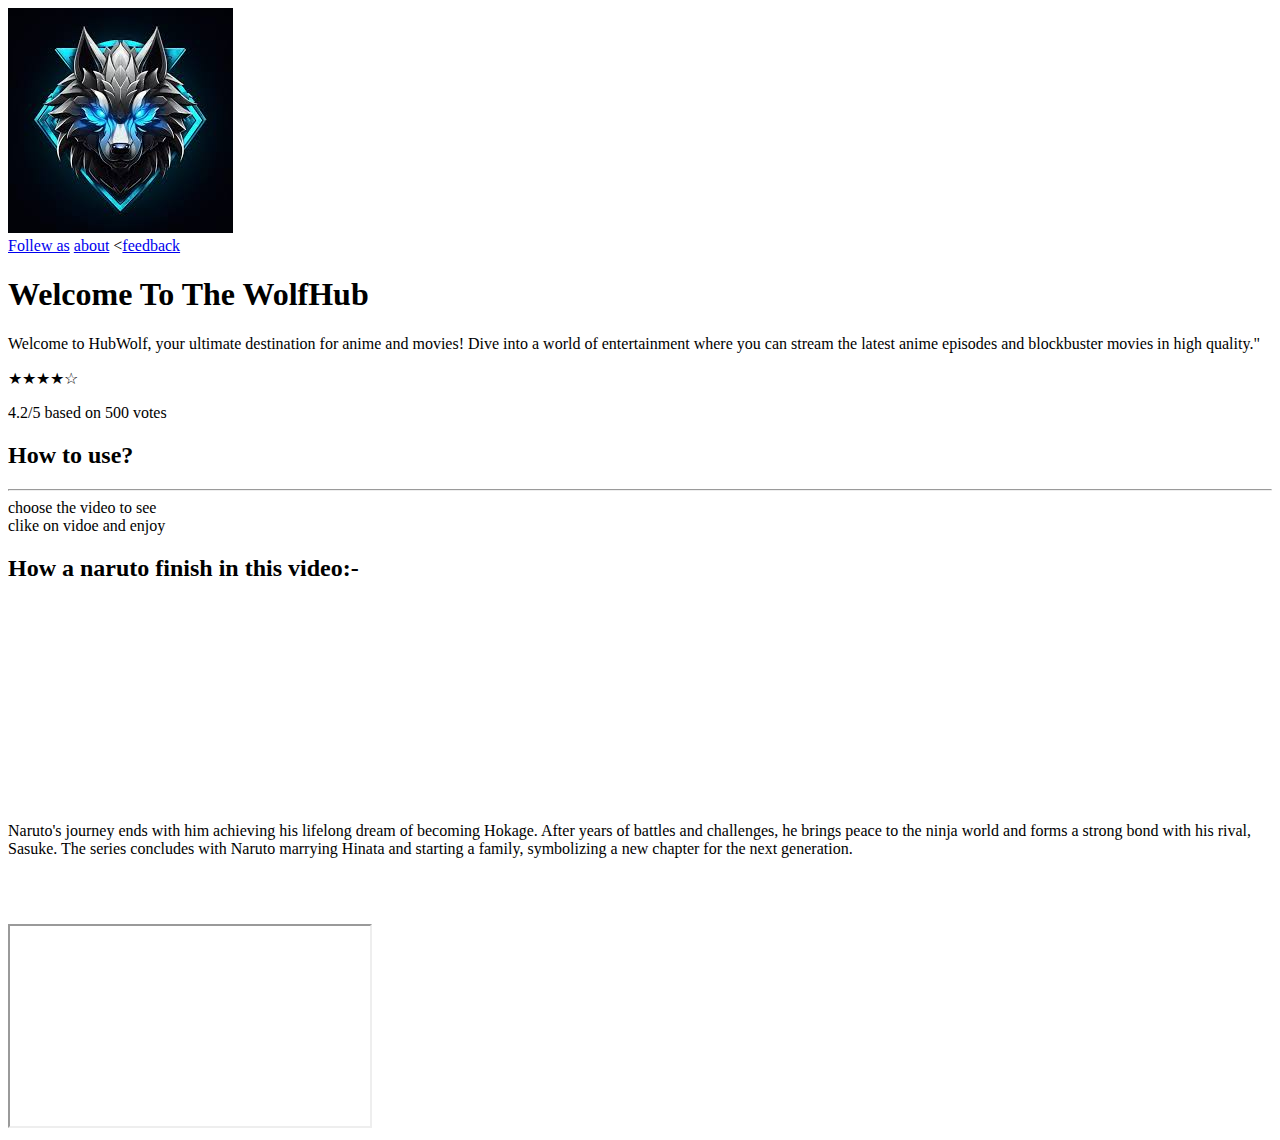
==== index.html @ c2ecaf3f "index.html" ====
<!DOCTYPE html>
<html lang="en">
<head>
  <meta charset="UTF-8">
  <meta http-equiv="X-UA-Compatible" content="IE=Edge">
  <meta name="viewport" content="width=device-width, initial-scale=1">

  <title>The WolfHub</title>
  
  <!-- HTML -->
  

  <!-- Custom Styles -->
  <link rel="stylesheet" href="style.css">
</head>

<body>
   <script src="main.js"></script>
  <header>
    <img src="[data-uri]" alt="logo" class="logo">
   
    <nav>
      <a href="contact.html">Follew as</a>
      <a href="about.html">about</a>
      <<a href="feedback.html">feedback</a>
    </nav>
  </header>
  <main>
    <h1>Welcome To The WolfHub</h1>
    
    <p>Welcome to HubWolf, your ultimate destination for anime and movies! Dive into a world of entertainment where you can stream the latest anime episodes and blockbuster movies in high quality."

</p>
<div class="ratings">
  <span>★★★★☆</span>
  <p>4.2/5 based on 500 votes</p>
</div>
  <div class="box">
    <h2>How to use?</h2>
    <hr>
    <lu>
      <li>choose the video to see</li>
      <li>clike on vidoe and enjoy</li>
    </lu>

  </div>
  
  <div>
    <h2 style="text-align: left">How a naruto finish in this video:-</h2>
    <iframe width="360" height="200" src="https://youtube.com/embed/tlfUk4MDqZc" frameborder="0" allow="autoply;encryted-media" allowfullscreen></iframe>
    <p>Naruto's journey ends with him achieving his lifelong dream of becoming Hokage. After years of battles and challenges, he brings peace to the ninja world and forms a strong bond with his rival, Sasuke. The series concludes with Naruto marrying Hinata and starting a family, symbolizing a new chapter for the next generation.</p>
  </div>
  
<div>
  <h2 style="text-align: left; color: white">The love anime (In hinde):-</h2>
  <iframe width="360" height="200" src="https://youtube.com/embed/7Pl4c1hQius"</iframe>
</div>
  
  </main>
  
</body>
</html>
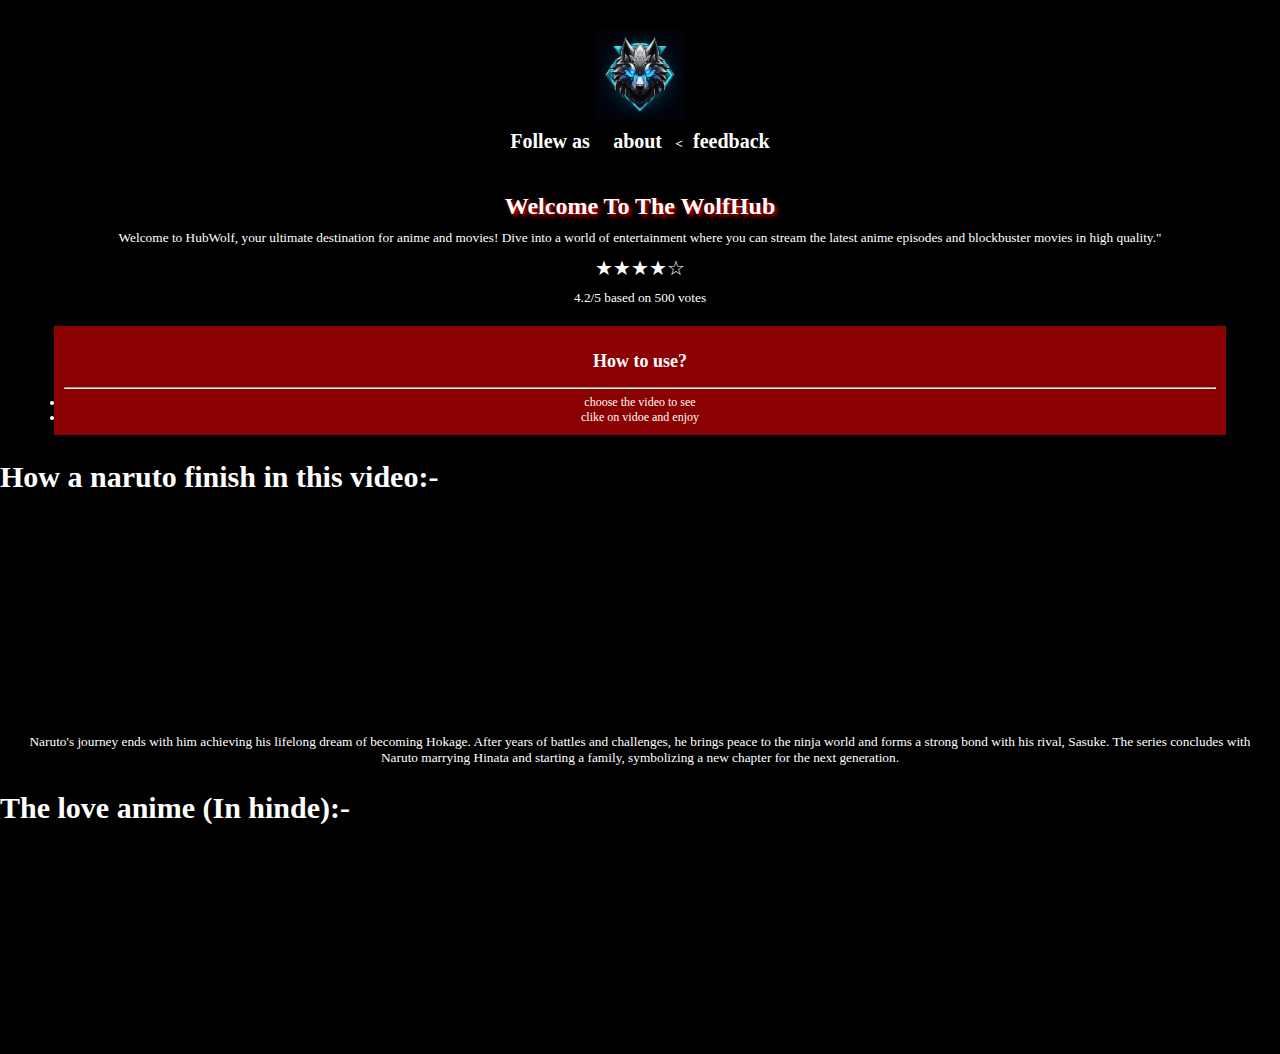
==== commit d90e1105: "Update index.html" ====
--- a/index.html
+++ b/index.html
@@ -53,10 +53,10 @@
   
 <div>
   <h2 style="text-align: left; color: white">The love anime (In hinde):-</h2>
-  <iframe width="360" height="200" src="https://youtube.com/embed/7Pl4c1hQius"</iframe>
+  <iframe width="360" height="200" src="https://youtube.com/embed/7Pl4c1hQius" frameborder="0" allow="autoply;encryted-media" allowfullscreen></iframe>
 </div>
   
   </main>
   
 </body>
-</html> +</html> 
--- a/style.css
+++ b/style.css
@@ -0,0 +1,113 @@
+/* Global Styles */
+body {
+    font-size: 15pt;
+    background-color: black;
+    color: white;
+    text-align: center;
+    margin: 0;
+    padding: 0;
+}
+
+/* Paragraph Styles */
+p {
+    text-align: center;
+    color: white;
+    font-size: 10pt;
+    margin: 10px;
+}
+
+/* Header Styles */
+header {
+    background-color: black;
+    padding: 20px;
+    text-align: center;
+    height: auto; /* Adapts height to content */
+}
+
+/* Heading Styles */
+h1 {
+    color: white;
+    font-size: 18pt;
+    font-family: "Times New Roman", Times, serif;
+    text-shadow: 2px 2px 4px #ff0000;
+    margin: 10px 0;
+}
+
+/* Navigation Bar Styles */
+nav {
+    font-size: 10pt;
+    font-weight: bold;
+    margin: 10px 0;
+}
+
+nav a {
+    color: white;
+    font-size:15pt;
+    text-decoration: none;
+    margin: 0 10px;
+    display: inline-block;
+}
+
+nav a:hover {
+    text-decoration: underline;
+    color: darkred;
+}
+
+/* Logo Styles */
+header .logo {
+    height: 90px;
+    margin: 10px auto;
+    display: block;
+}
+
+/* Main Content Styles */
+main .box {
+    background-color: darkred;
+    font-size: 9pt;
+    margin: 20px auto;
+    padding: 10px;
+    max-width: 90%; /* Ensures proper fit on mobile */
+    color: white;
+    text-align: center;
+}
+   h2 {
+     color: white;
+     font-family: "Times New Roman", Times, serif;
+   }
+
+
+/* Responsive Styles for Mobile Layout */
+@media (max-width: 768px) {
+    body {
+        font-size: 14pt;
+    }
+
+    header {
+        padding: 15px;
+    }
+
+    h1 {
+        font-size: 16pt;
+    }
+
+    nav {
+        font-size: 0.7em;
+    }
+
+    nav a {
+        margin: 0 20px;
+        font-size: 1.3em;
+    }
+
+    main .box {
+        font-size: 8pt;
+        padding: 10px;
+        margin: 10px auto;
+        margin-left: 100px;
+        margin-right: 100px;
+    }
+    
+    product {
+      margin-left: -100px;
+    }
+}